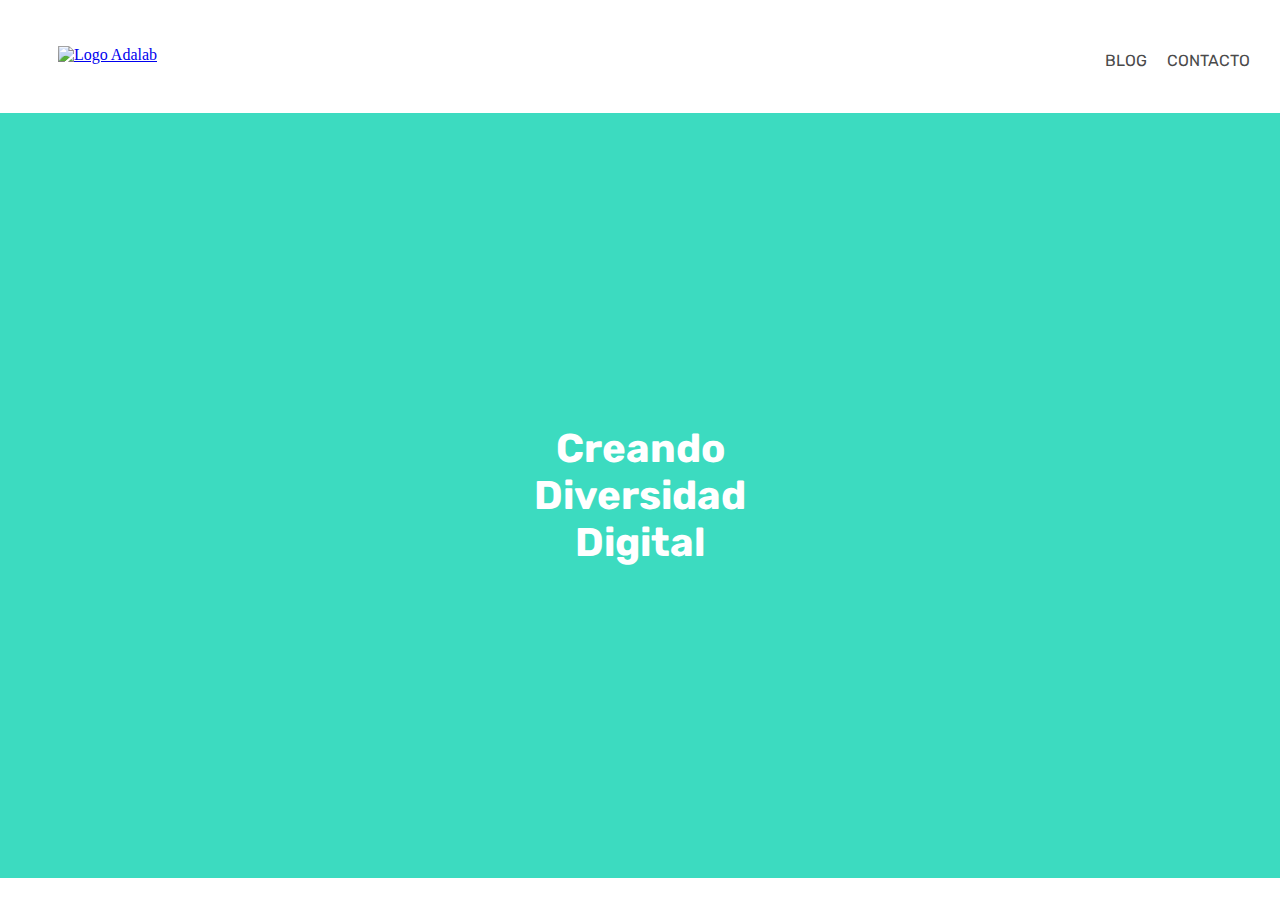
==== index.html @ b0c4e6fe "Appropiate folder" ====
<!DOCTYPE html>
<html lang="en">
  <head>
    <meta charset="UTF-8" />
    <meta http-equiv="X-UA-Compatible" content="IE=edge" />
    <meta name="viewport" content="width=device-width, initial-scale=1.0" />
    <link
      href="https://fonts.googleapis.com/css?family=Rubik"
      rel="stylesheet"
    />
    <link rel="stylesheet" href="./style.css" />
    <title>Evaluación Intermedia 1</title>
  </head>
  <body>
    <header class="header">
      <nav class="header-logo">
        <a href="https://adalab.es/" class="header-image">
          <img
            src="https://github.com/Adalab/resources/blob/master/images/adalab-logo-155x61.png?raw=true"
            alt="Logo Adalab"
          />
        </a>
      </nav>
      <nav class="header-menu">
        <a href="https://www.xataka.com/" class="header-blog">blog</a>
        <a href="https://terapiacontacto.es/" class="header-contact"
          >contacto
        </a>
      </nav>
    </header>
    <main class="main">
      <h1 class="main-text">Creando Diversidad Digital</h1>
    </main>
  </body>
</html>
---- style.css ----
:root {
  --Font-family: Rubik;
  --ColorBg: #3cdbc0;
  --Colortext: #ffffff;
  --Colormenu: #4a4a4a;
}
* {
  margin: 0;
}
.header {
  height: 90px;
  padding-top: 10px;
  padding-bottom: 13px;
}
.header .header-logo {
  width: 155px;
  display: flex;
  justify-content: center;
  align-items: center;
  margin: auto;
}
.header .header-menu {
  padding-top: 10px;
  display: flex;
  justify-content: center;
  align-items: center;
  font-family: var(--Font-family);
}
.header .header-blog {
  padding-right: 20px;
  text-decoration: none;
  color: var(--Colormenu);
  font-size: 16px;
  text-transform: uppercase;
}
.header .header-contact {
  text-decoration: none;
  color: var(--Colormenu);
  font-size: 16px;
  text-transform: uppercase;
}
.main {
  background-color: var(--ColorBg);
  color: var(--Colortext);
  font-family: var(--Font-family);
  height: 85vh;
  display: flex;
  flex-direction: column;
  justify-content: center;
  align-items: center;
  font-weight: bold;
}
.main .main-text {
  font-size: 30px;
  text-align: center;
  padding-left: 30px;
  padding-right: 50px;
}

@media (min-width: 768px) {
  .header {
    display: flex;
    justify-content: space-between;
    flex-direction: row;
    padding-left: 30px;
    padding-right: 30px;
  }
  .header .header-logo {
    margin: 0;
  }

  .main .main-text {
    padding-left: 50%;
    padding-right: 50%;
    font-size: 40px;
  }
}
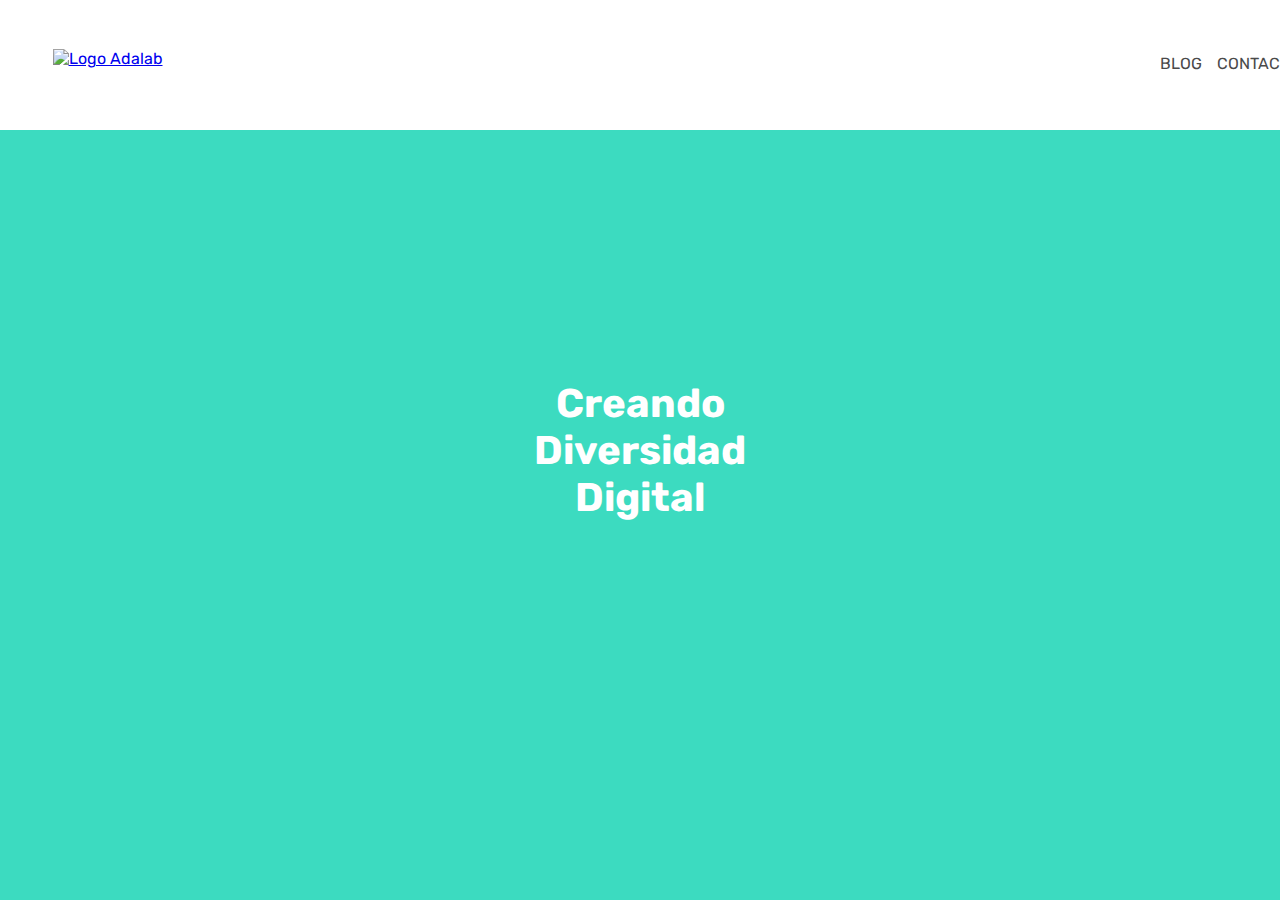
==== commit 43400455: "Add issues" ====
--- a/index.html
+++ b/index.html
@@ -8,10 +8,10 @@
       href="https://fonts.googleapis.com/css?family=Rubik"
       rel="stylesheet"
     />
-    <link rel="stylesheet" href="./style.css" />
+    <link rel="stylesheet" href="./css/style.css" />
     <title>Evaluación Intermedia 1</title>
   </head>
-  <body>
+  <body class="body">
     <header class="header">
       <nav class="header-logo">
         <a href="https://adalab.es/" class="header-image">
@@ -21,15 +21,26 @@
           />
         </a>
       </nav>
-      <nav class="header-menu">
-        <a href="https://www.xataka.com/" class="header-blog">blog</a>
-        <a href="https://terapiacontacto.es/" class="header-contact"
-          >contacto
-        </a>
+      <nav>
+        <ul class="header-menu">
+          <li>
+            <a href="https://www.xataka.com/" title="Blog" class="header-blog"
+              >Blog</a
+            >
+          </li>
+          <li>
+            <a
+              href="https://terapiacontacto.es/"
+              title="Contacto"
+              class="header-contact"
+              >Contacto
+            </a>
+          </li>
+        </ul>
       </nav>
     </header>
     <main class="main">
-      <h1 class="main-text">Creando Diversidad Digital</h1>
+      <h1 class="main-text">Creando diversidad digital</h1>
     </main>
   </body>
 </html>
--- a/css/style.css
+++ b/css/style.css
@@ -0,0 +1,92 @@
+:root {
+  --Font-family: Rubik;
+  --ColorBg: #3cdbc0;
+  --Colortext: #ffffff;
+  --Colormenu: #4a4a4a;
+}
+* {
+  margin: 0;
+}
+.body {
+  font-family: var(--Font-family);
+}
+.header {
+  width: 100vw;
+  height: 117px;
+  position: fixed;
+  top: 0px;
+  left: 0px;
+  z-index: 3;
+  display: flex;
+  flex-direction: column;
+  justify-content: center;
+  align-items: center;
+  background-color: var(--Colortext);
+  padding-bottom: 13px;
+}
+.header .header-logo {
+  width: 155px;
+  display: flex;
+  justify-content: center;
+  align-items: center;
+  margin: auto;
+}
+.header .header-menu {
+  padding-top: 10px;
+  padding-right: 0px;
+  display: flex;
+  justify-content: center;
+  align-items: center;
+  list-style: none;
+  padding-inline-start: 0px;
+}
+.header .header-blog {
+  padding: 5px 10px 5px 5px;
+  text-decoration: none;
+  color: var(--Colormenu);
+  font-size: 16px;
+  text-transform: uppercase;
+}
+.header .header-contact {
+  padding: 5px 10px 5px 5px;
+  text-decoration: none;
+  color: var(--Colormenu);
+  font-size: 16px;
+  text-transform: uppercase;
+}
+.main {
+  background-color: var(--ColorBg);
+  color: var(--Colortext);
+  height: 100vh;
+  display: flex;
+  flex-direction: column;
+  justify-content: center;
+  align-items: center;
+  font-weight: bold;
+  /* margin-top: 20vw; */
+}
+.main .main-text {
+  font-size: 30px;
+  text-align: center;
+  word-spacing: 100rem;
+  text-transform: capitalize;
+}
+
+@media (min-width: 768px) {
+  .header {
+    display: flex;
+    justify-content: space-between;
+    flex-direction: row;
+    padding-left: 30px;
+    padding-right: 30px;
+  }
+  .header .header-logo {
+    margin: 0;
+  }
+
+  .main .main-text {
+    padding-left: 50%;
+    padding-right: 50%;
+    font-size: 40px;
+  }
+}
